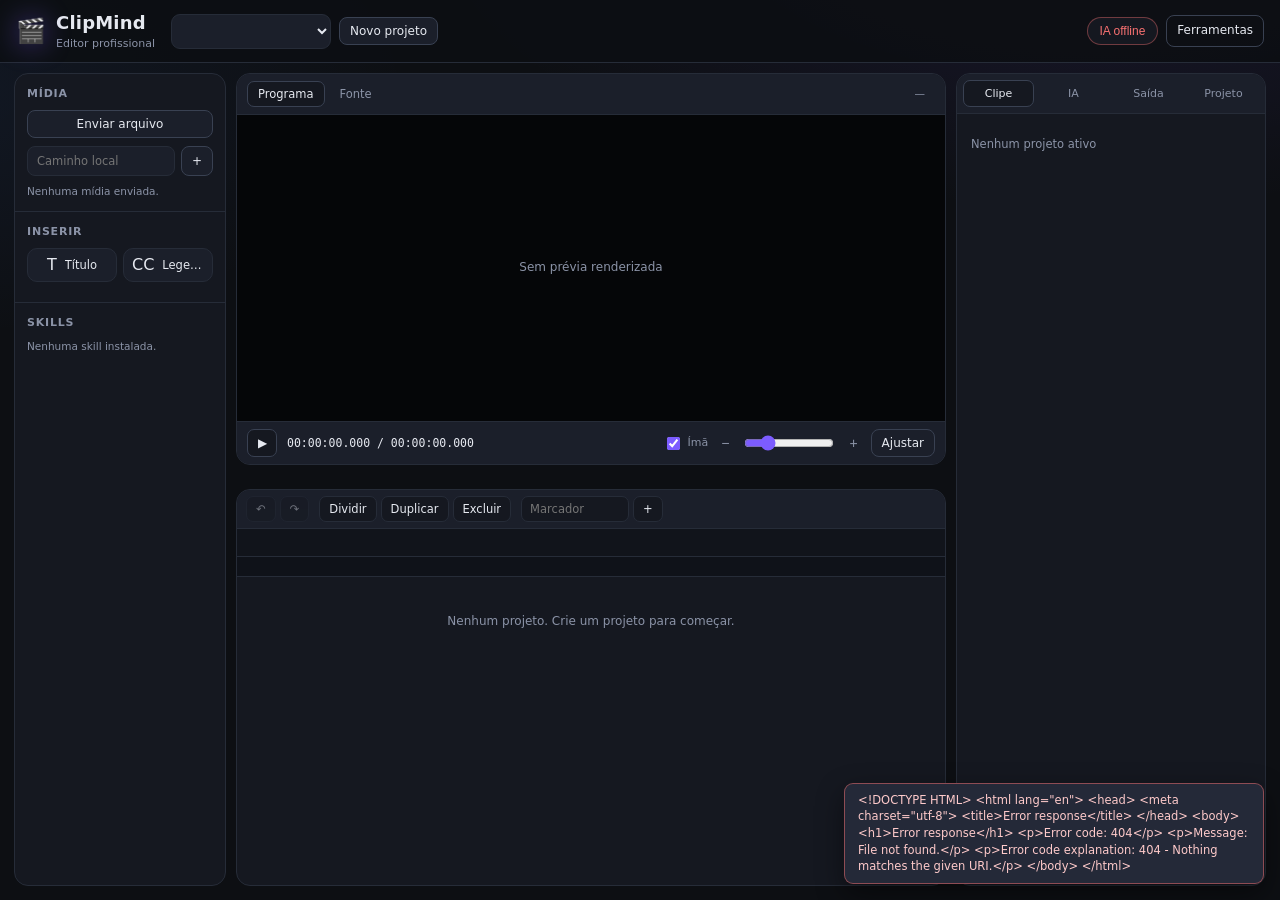
==== templates/editor.html @ d4bfd101 "Add a non-destructive multi-track editor with a timeline agent The single-file tool panel could only" ====
<!DOCTYPE html>
<html lang="pt-BR">
<head>
    <meta charset="UTF-8">
    <meta name="viewport" content="width=device-width, initial-scale=1.0">
    <title>ClipMind — Editor profissional</title>
    <link rel="icon" href="data:image/svg+xml,<svg xmlns='http://www.w3.org/2000/svg' viewBox='0 0 100 100'><text y='.9em' font-size='90'>🎬</text></svg>">
    <link rel="stylesheet" href="/static/style.css">
    <link rel="stylesheet" href="/static/editor.css">
</head>
<body class="editor-body">
    <header class="ed-topbar">
        <div class="brand">
            <span class="brand-mark">🎬</span>
            <div>
                <h1>ClipMind</h1>
                <p>Editor profissional</p>
            </div>
        </div>

        <div class="project-switcher">
            <button id="toggle-media" class="btn btn-small btn-ghost" type="button">Mídia</button>
            <select id="project-select" aria-label="Projeto ativo"></select>
            <button id="new-project-btn" class="btn btn-small" type="button">Novo projeto</button>
            <span id="project-meta" class="project-meta"></span>
        </div>

        <div class="topbar-actions">
            <button id="ai-status" class="status checking" type="button" title="Verificar LM Studio">Verificando IA...</button>
            <a href="/" class="btn btn-small btn-ghost">Ferramentas</a>
        </div>
    </header>

    <main class="ed-shell">
        <aside class="ed-left panel" id="media-panel">
            <section class="side-section">
                <div class="side-head">
                    <h2>Mídia</h2>
                    <span id="media-count" class="muted"></span>
                </div>
                <div class="upload-row">
                    <button id="upload-media-btn" class="btn btn-small" type="button">Enviar arquivo</button>
                    <input id="upload-media-input" type="file" accept="video/*,audio/*" multiple hidden>
                </div>
                <div class="inline-add">
                    <input id="local-path-input" placeholder="Caminho local" autocomplete="off">
                    <button id="local-add-btn" class="btn btn-small" type="button">+</button>
                </div>
                <div id="media-list" class="media-list"></div>
            </section>

            <section class="side-section">
                <div class="side-head"><h2>Inserir</h2></div>
                <div class="insert-grid">
                    <button id="add-title-btn" class="tool-btn" type="button"><span class="tool-icon">T</span><span class="tool-label">Título</span></button>
                    <button id="upload-subtitle-btn" class="tool-btn" type="button"><span class="tool-icon">CC</span><span class="tool-label">Legendas</span></button>
                    <input id="subtitle-input" type="file" accept=".srt,.vtt,.ass" hidden>
                </div>
                <p id="subtitle-state" class="hint"></p>
            </section>

            <section class="side-section grow">
                <div class="side-head">
                    <h2>Skills</h2>
                    <span id="skill-count" class="muted"></span>
                </div>
                <div id="skills-list" class="skills-list"></div>
            </section>
        </aside>

        <section class="ed-center">
            <div class="panel monitor">
                <div class="panel-head">
                    <div class="monitor-tabs">
                        <button class="tab active" data-monitor="program" type="button">Programa</button>
                        <button class="tab" data-monitor="source" type="button">Fonte</button>
                    </div>
                    <div class="monitor-meta">
                        <span id="project-format">—</span>
                        <span id="monitor-label"></span>
                    </div>
                </div>
                <div class="monitor-stage" id="monitor-stage">
                    <video id="program-video" controls playsinline preload="metadata" hidden></video>
                    <video id="source-video" controls playsinline preload="metadata" hidden></video>
                    <div id="monitor-empty" class="monitor-empty">
                        <span>Sem prévia renderizada</span>
                        <button id="render-preview-empty" class="btn btn-small" type="button">Gerar prévia</button>
                    </div>
                </div>
                <div class="transport">
                    <button id="play-btn" class="play-btn" type="button" title="Reproduzir (Espaço)">▶</button>
                    <span id="time-readout" class="time-readout">00:00:00.000 / 00:00:00.000</span>
                    <div class="transport-right">
                        <label class="check" title="Encaixar em bordas, marcadores e playhead">
                            <input id="snap-toggle" type="checkbox" checked> Ímã
                        </label>
                        <button id="zoom-out" class="icon-btn" type="button" title="Diminuir zoom">−</button>
                        <input id="zoom-range" type="range" min="20" max="300" step="5" value="80" aria-label="Zoom da timeline">
                        <button id="zoom-in" class="icon-btn" type="button" title="Aumentar zoom">+</button>
                        <button id="zoom-fit" class="btn btn-small btn-ghost" type="button">Ajustar</button>
                    </div>
                </div>
            </div>

            <div class="panel timeline">
                <div class="timeline-toolbar">
                    <div class="toolbar-group">
                        <button id="undo-btn" class="icon-btn" type="button" title="Desfazer (Ctrl+Z)" disabled>↶</button>
                        <button id="redo-btn" class="icon-btn" type="button" title="Refazer (Ctrl+Shift+Z)" disabled>↷</button>
                    </div>
                    <div class="toolbar-group">
                        <button id="split-btn" class="btn" type="button" title="Dividir no playhead (S)">Dividir</button>
                        <button id="duplicate-btn" class="btn" type="button" title="Duplicar clipe">Duplicar</button>
                        <button id="delete-btn" class="btn" type="button" title="Excluir clipe (Delete)">Excluir</button>
                    </div>
                    <div class="toolbar-group marker-add">
                        <input id="marker-label" placeholder="Marcador" autocomplete="off">
                        <button id="marker-btn" class="icon-btn" type="button" title="Marcador no playhead (M)">+</button>
                    </div>
                    <span id="timeline-hint" class="muted"></span>
                </div>
                <div class="timeline-scroll" id="timeline-scroll">
                    <div class="timeline-content" id="timeline-content">
                        <div class="ruler" id="ruler"></div>
                        <div class="markers-row" id="markers-row"></div>
                        <div class="tracks" id="tracks"></div>
                        <div class="playhead" id="playhead"><div class="playhead-handle"></div></div>
                    </div>
                </div>
            </div>
        </section>

        <aside class="ed-right panel">
            <div class="right-tabs">
                <button class="tab active" data-tab="inspector" type="button">Clipe</button>
                <button class="tab" data-tab="ai" type="button">IA</button>
                <button class="tab" data-tab="output" type="button">Saída<span id="job-dot" class="job-dot" hidden></span></button>
                <button class="tab" data-tab="project" type="button">Projeto</button>
            </div>
            <div class="right-body">
                <section class="tab-panel active" id="panel-inspector">
                    <div id="inspector-empty" class="empty">Nenhum clipe selecionado</div>
                    <form id="inspector-form" hidden></form>
                </section>

                <section class="tab-panel" id="panel-ai">
                    <div class="chat-head">
                        <span id="chat-state">pronta</span>
                        <button id="chat-reset" class="btn btn-small btn-ghost" type="button">Nova conversa</button>
                    </div>
                    <div id="chat-messages" class="chat-messages"></div>
                    <form id="chat-form" class="chat-input">
                        <input id="chat-input" placeholder="Ex: corte os silêncios e adicione um título" autocomplete="off">
                        <button id="chat-send" class="btn btn-primary" type="submit">Enviar</button>
                    </form>
                </section>

                <section class="tab-panel" id="panel-output">
                    <div class="section">
                        <h3>Renderizar</h3>
                        <div class="render-actions">
                            <button id="preview-btn" class="btn btn-primary" type="button">Prévia 360p</button>
                            <button id="export-btn" class="btn" type="button">Exportar</button>
                        </div>
                        <label class="ed-field">Arquivo
                            <input id="export-name" placeholder="nome do arquivo" autocomplete="off">
                        </label>
                        <div class="ed-grid-2">
                            <label class="ed-field">Formato
                                <select id="export-format">
                                    <option value="mp4">MP4 (H.264/AAC)</option>
                                    <option value="mkv">MKV</option>
                                    <option value="mov">MOV</option>
                                    <option value="webm">WebM (VP9/Opus)</option>
                                </select>
                            </label>
                            <label class="ed-field">CRF
                                <input id="export-crf" type="number" min="0" max="51" value="20">
                            </label>
                        </div>
                    </div>

                    <div class="section">
                        <h3>Renderizações</h3>
                        <div id="jobs-list" class="jobs-list"></div>
                    </div>

                    <div class="section">
                        <h3>Controle de qualidade</h3>
                        <div id="qc-panel" class="empty">Nenhum render concluído.</div>
                    </div>
                </section>

                <section class="tab-panel" id="panel-project">
                    <div class="section">
                        <h3>Configurações</h3>
                        <form id="settings-form">
                            <div class="ed-field">Nome
                                <input id="ps-name" autocomplete="off">
                            </div>
                            <div class="ed-grid-3">
                                <label class="ed-field">Largura<input id="ps-width" type="number" min="16" max="7680" step="2"></label>
                                <label class="ed-field">Altura<input id="ps-height" type="number" min="16" max="4320" step="2"></label>
                                <label class="ed-field">FPS<input id="ps-fps" type="number" min="1" max="240" step="0.001"></label>
                            </div>
                            <div class="form-actions">
                                <button class="btn btn-small btn-primary" type="submit">Aplicar</button>
                            </div>
                        </form>
                    </div>

                    <div class="section">
                        <h3>Validação</h3>
                        <div id="issues-list" class="issues-list"></div>
                    </div>

                    <div class="section">
                        <h3>Marcadores</h3>
                        <div id="markers-list"></div>
                    </div>

                    <div class="section">
                        <h3>Versões</h3>
                        <div id="versions-list"></div>
                    </div>

                    <div class="section">
                        <h3>Histórico</h3>
                        <div id="history-list"></div>
                    </div>

                    <div class="section">
                        <button id="delete-project-btn" class="btn btn-small danger" type="button">Excluir projeto</button>
                    </div>
                </section>
            </div>
        </aside>
    </main>

    <div id="toast-area"></div>

    <dialog id="project-dialog">
        <form id="project-form">
            <h2>Novo projeto</h2>
            <label class="ed-field">Nome
                <input id="np-name" value="Meu vídeo" maxlength="120" required autocomplete="off">
            </label>
            <label class="ed-field">Formato
                <select id="np-preset">
                    <option value="1920x1080@30">YouTube 1080p · 30 fps</option>
                    <option value="1920x1080@60">YouTube 1080p · 60 fps</option>
                    <option value="3840x2160@30">YouTube 4K · 30 fps</option>
                    <option value="1080x1920@30">Vertical 1080x1920 · 30 fps</option>
                    <option value="1080x1920@60">Vertical 1080x1920 · 60 fps</option>
                    <option value="custom">Personalizado</option>
                </select>
            </label>
            <div class="ed-grid-3">
                <label class="ed-field">Largura<input id="np-width" type="number" min="16" max="7680" step="2" value="1920"></label>
                <label class="ed-field">Altura<input id="np-height" type="number" min="16" max="4320" step="2" value="1080"></label>
                <label class="ed-field">FPS<input id="np-fps" type="number" min="1" max="240" step="0.001" value="30"></label>
            </div>
            <div class="dialog-actions">
                <button id="np-cancel" class="btn btn-small btn-ghost" type="button">Cancelar</button>
                <button class="btn btn-small btn-primary" type="submit">Criar</button>
            </div>
        </form>
    </dialog>

    <dialog id="title-dialog">
        <form id="title-form">
            <h2>Novo título</h2>
            <label class="ed-field">Texto
                <textarea id="title-text" maxlength="2000" required></textarea>
            </label>
            <div class="ed-grid-2">
                <label class="ed-field">Início (s)<input id="title-start" type="number" min="0" step="0.01" value="0"></label>
                <label class="ed-field">Duração (s)<input id="title-duration" type="number" min="0.2" step="0.01" value="3"></label>
            </div>
            <div class="ed-grid-2">
                <label class="ed-field">Tamanho<input id="title-size" type="number" min="8" max="300" value="56"></label>
                <label class="ed-field">Posição
                    <select id="title-position">
                        <option value="inferior">Inferior</option>
                        <option value="topo">Topo</option>
                        <option value="centro">Centro</option>
                        <option value="inferior-esquerda">Inferior esquerda</option>
                        <option value="inferior-direita">Inferior direita</option>
                    </select>
                </label>
            </div>
            <div class="ed-grid-2">
                <label class="ed-field">Cor<input id="title-color" type="color" value="#ffffff"></label>
                <label class="check" style="align-self:flex-end;padding-bottom:7px"><input id="title-background" type="checkbox" checked> Caixa de fundo</label>
            </div>
            <div class="dialog-actions">
                <button id="title-cancel" class="btn btn-small btn-ghost" type="button">Cancelar</button>
                <button class="btn btn-small btn-primary" type="submit">Adicionar</button>
            </div>
        </form>
    </dialog>

    <dialog id="confirm-dialog">
        <form method="dialog">
            <h2 id="confirm-title">Confirmar</h2>
            <p id="confirm-message" class="muted"></p>
            <div class="dialog-actions">
                <button id="confirm-cancel" class="btn btn-small btn-ghost" value="cancel">Cancelar</button>
                <button id="confirm-ok" class="btn btn-small danger" value="ok">Confirmar</button>
            </div>
        </form>
    </dialog>

    <dialog id="skill-dialog">
        <form method="dialog">
            <h2 id="skill-title">Skill</h2>
            <p id="skill-meta" class="muted"></p>
            <pre id="skill-content"></pre>
            <div class="dialog-actions">
                <button class="btn btn-small" value="close">Fechar</button>
            </div>
        </form>
    </dialog>

    <script src="/static/editor.js" defer></script>
</body>
</html>
---- static/style.css ----
:root {
    --bg: #0d0f13;
    --panel: #151820;
    --panel-2: #1b1f2a;
    --border: #262c38;
    --border-strong: #394152;
    --text: #e6e9f0;
    --muted: #8b93a7;
    --accent: #7c5cff;
    --accent-2: #4f8cff;
    --ok: #34d399;
    --warn: #fbbf24;
    --fail: #f87171;
    --radius: 14px;
}

* {
    box-sizing: border-box;
}

[hidden] {
    display: none !important;
}

html, body {
    margin: 0;
    padding: 0;
}

body {
    background:
        radial-gradient(1100px 500px at 85% -10%, rgba(124, 92, 255, 0.12), transparent 60%),
        radial-gradient(900px 420px at -10% 10%, rgba(79, 140, 255, 0.08), transparent 60%),
        var(--bg);
    color: var(--text);
    font-family: "Segoe UI", system-ui, -apple-system, sans-serif;
    font-size: 14px;
    line-height: 1.45;
    min-height: 100vh;
}

/* ---------------------------------------------------------------- topbar */

.topbar {
    display: flex;
    align-items: center;
    justify-content: space-between;
    gap: 16px;
    max-width: 1500px;
    margin: 0 auto;
    padding: 20px 24px 8px;
}

.brand {
    display: flex;
    align-items: center;
    gap: 12px;
}

.brand-mark {
    font-size: 30px;
    filter: drop-shadow(0 0 14px rgba(124, 92, 255, 0.45));
}

.brand h1 {
    margin: 0;
    font-size: 22px;
    letter-spacing: 0.2px;
}

.brand p {
    margin: 0;
    color: var(--muted);
    font-size: 12px;
}

.topbar-actions {
    display: flex;
    align-items: center;
    gap: 10px;
    flex-wrap: wrap;
    justify-content: flex-end;
}

.status {
    border: 1px solid var(--border);
    background: var(--panel);
    color: var(--muted);
    border-radius: 999px;
    padding: 7px 14px;
    font-size: 12px;
    max-width: 340px;
    overflow: hidden;
    text-overflow: ellipsis;
    white-space: nowrap;
    cursor: pointer;
    transition: border-color 0.15s, color 0.15s;
}

.status:hover {
    border-color: var(--border-strong);
    color: var(--text);
}

.status.ok {
    color: var(--ok);
    border-color: rgba(52, 211, 153, 0.4);
}

.status.warn {
    color: var(--warn);
    border-color: rgba(251, 191, 36, 0.4);
}

.status.fail {
    color: var(--fail);
    border-color: rgba(248, 113, 113, 0.4);
}

.status.checking {
    color: var(--muted);
}

/* ---------------------------------------------------------------- layout */

.layout {
    display: grid;
    grid-template-columns: minmax(0, 1.45fr) minmax(0, 1fr);
    gap: 18px;
    max-width: 1500px;
    margin: 0 auto;
    padding: 12px 24px 0;
}

.column {
    display: flex;
    flex-direction: column;
    gap: 18px;
    min-width: 0;
}

.card {
    background: linear-gradient(180deg, rgba(255, 255, 255, 0.015), transparent 40%), var(--panel);
    border: 1px solid var(--border);
    border-radius: var(--radius);
    padding: 16px;
    min-width: 0;
}

.card-header {
    display: flex;
    align-items: center;
    justify-content: space-between;
    gap: 12px;
    margin-bottom: 12px;
}

.card-header h2 {
    margin: 0;
    font-size: 15px;
    font-weight: 600;
    letter-spacing: 0.2px;
}

.muted {
    color: var(--muted);
    font-size: 12px;
}

.header-buttons {
    display: flex;
    align-items: center;
    gap: 8px;
}

.info-grid {
    display: grid;
    grid-template-columns: auto minmax(0, 1fr);
    gap: 7px 16px;
    margin: 0;
    font-size: 12.5px;
}

.info-grid dt {
    color: var(--muted);
}

.info-grid dd {
    margin: 0;
    text-align: right;
    overflow: hidden;
    text-overflow: ellipsis;
    white-space: nowrap;
}

/* ---------------------------------------------------------------- buttons */

.btn {
    border: 1px solid var(--border-strong);
    background: var(--panel-2);
    color: var(--text);
    border-radius: 10px;
    padding: 9px 16px;
    font-size: 13px;
    font-family: inherit;
    cursor: pointer;
    transition: background 0.15s, border-color 0.15s, transform 0.05s;
    text-decoration: none;
    display: inline-flex;
    align-items: center;
    justify-content: center;
    gap: 6px;
    white-space: nowrap;
}

.btn:hover:not(:disabled) {
    border-color: var(--accent);
}

.btn:active:not(:disabled) {
    transform: translateY(1px);
}

.btn:disabled {
    opacity: 0.5;
    cursor: not-allowed;
}

.btn-primary {
    background: linear-gradient(135deg, var(--accent), var(--accent-2));
    border-color: transparent;
    color: #fff;
    font-weight: 600;
}

.btn-primary:hover:not(:disabled) {
    filter: brightness(1.08);
}

.btn-ghost {
    background: transparent;
}

.btn-small {
    padding: 6px 10px;
    font-size: 12px;
    border-radius: 8px;
}

.icon-btn {
    background: transparent;
    border: none;
    color: var(--muted);
    font-size: 14px;
    cursor: pointer;
    padding: 4px 6px;
    border-radius: 6px;
}

.icon-btn:hover {
    color: var(--text);
    background: var(--panel-2);
}

/* ---------------------------------------------------------------- vídeo */

.upload-area {
    display: flex;
    flex-direction: column;
    align-items: center;
    justify-content: center;
    gap: 10px;
    text-align: center;
    border: 1.5px dashed var(--border-strong);
    border-radius: 12px;
    padding: 46px 20px;
    transition: border-color 0.15s, background 0.15s;
}

.upload-area:hover,
.upload-area.dragging {
    border-color: var(--accent);
    background: rgba(124, 92, 255, 0.06);
}

.upload-area p {
    margin: 0;
    color: var(--muted);
}

.upload-icon {
    font-size: 42px;
    filter: drop-shadow(0 6px 18px rgba(0, 0, 0, 0.5));
}

.video-preview video {
    width: 100%;
    max-height: 430px;
    border-radius: 10px;
    background: #000;
    display: block;
}

.video-meta {
    display: flex;
    align-items: center;
    justify-content: space-between;
    gap: 10px;
    margin-top: 10px;
}

.video-name {
    color: var(--muted);
    font-size: 12px;
    overflow: hidden;
    text-overflow: ellipsis;
    white-space: nowrap;
}

.timeline {
    margin-top: 14px;
}

.timeline-fields {
    display: flex;
    align-items: flex-end;
    gap: 8px;
    flex-wrap: wrap;
    margin-bottom: 12px;
}

.mini-field {
    display: flex;
    flex-direction: column;
    gap: 4px;
    font-size: 11px;
    color: var(--muted);
}

.mini-field input {
    width: 96px;
    background: var(--panel-2);
    border: 1px solid var(--border);
    border-radius: 8px;
    color: var(--text);
    padding: 7px 9px;
    font-family: inherit;
    font-size: 12px;
}

.timeline-bar {
    position: relative;
    height: 8px;
    background: var(--panel-2);
    border: 1px solid var(--border);
    border-radius: 999px;
    cursor: pointer;
    overflow: hidden;
}

.timeline-progress {
    height: 100%;
    width: 0%;
    background: linear-gradient(90deg, var(--accent), var(--accent-2));
    border-radius: 999px;
    transition: width 0.1s linear;
}

.timeline-times {
    display: flex;
    justify-content: space-between;
    color: var(--muted);
    font-size: 11px;
    margin-top: 6px;
    font-variant-numeric: tabular-nums;
}

/* ---------------------------------------------------------------- chat */

.chat-card {
    display: flex;
    flex-direction: column;
    min-height: 300px;
}

.chat-messages {
    flex: 1;
    overflow-y: auto;
    display: flex;
    flex-direction: column;
    gap: 8px;
    max-height: 340px;
    min-height: 160px;
    padding-right: 4px;
    scrollbar-width: thin;
    scrollbar-color: var(--border-strong) transparent;
}

.chat-message {
    padding: 8px 11px;
    border-radius: 10px;
    font-size: 13px;
    white-space: pre-wrap;
    word-break: break-word;
    max-width: 95%;
}

.chat-message.user {
    align-self: flex-end;
    background: linear-gradient(135deg, rgba(124, 92, 255, 0.9), rgba(79, 140, 255, 0.9));
    color: #fff;
}

.chat-message.assistant {
    align-self: flex-start;
    background: var(--panel-2);
    border: 1px solid var(--border);
}

.chat-message.error {
    color: var(--fail);
    border-color: rgba(248, 113, 113, 0.4);
}

.chat-message.tool {
    align-self: flex-start;
    background: transparent;
    border-left: 2px solid var(--accent);
    border-radius: 0 8px 8px 0;
    color: var(--muted);
    font-family: Consolas, "Cascadia Mono", monospace;
    font-size: 11.5px;
    padding: 5px 10px;
}

.chat-input {
    display: flex;
    gap: 8px;
    margin-top: 12px;
}

.chat-input input {
    flex: 1;
    min-width: 0;
    background: var(--panel-2);
    border: 1px solid var(--border);
    border-radius: 10px;
    color: var(--text);
    padding: 10px 12px;
    font-family: inherit;
    font-size: 13px;
}

.chat-input input:focus,
.mini-field input:focus,
.field input:focus,
.field select:focus {
    outline: none;
    border-color: var(--accent);
    box-shadow: 0 0 0 3px rgba(124, 92, 255, 0.15);
}

/* ---------------------------------------------------------------- ferramentas */

.tool-list {
    display: flex;
    flex-direction: column;
    gap: 14px;
    padding-right: 4px;
}

.tool-group h3 {
    margin: 0 0 8px;
    font-size: 11px;
    font-weight: 600;
    letter-spacing: 0.8px;
    text-transform: uppercase;
    color: var(--muted);
}

.tool-grid {
    display: grid;
    grid-template-columns: repeat(2, minmax(0, 1fr));
    gap: 8px;
}

.tool-btn {
    display: flex;
    align-items: center;
    gap: 8px;
    background: var(--panel-2);
    border: 1px solid var(--border);
    border-radius: 10px;
    color: var(--text);
    padding: 10px 11px;
    font-size: 12.5px;
    font-family: inherit;
    text-align: left;
    cursor: pointer;
    transition: border-color 0.15s, background 0.15s;
    min-width: 0;
}

.tool-btn:hover:not(:disabled) {
    border-color: var(--border-strong);
    background: #202533;
}

.tool-btn.active {
    border-color: var(--accent);
    background: rgba(124, 92, 255, 0.12);
}

.tool-btn:disabled {
    opacity: 0.4;
    cursor: not-allowed;
}

.tool-icon {
    font-size: 16px;
    line-height: 1;
}

.tool-label {
    overflow: hidden;
    text-overflow: ellipsis;
    white-space: nowrap;
}

/* formulário dinâmico */

.tool-form {
    display: flex;
    flex-direction: column;
    gap: 12px;
}

.field {
    display: flex;
    flex-direction: column;
    gap: 6px;
}

.field > label {
    font-size: 11px;
    color: var(--muted);
    letter-spacing: 0.3px;
}

.field-row {
    display: flex;
    gap: 6px;
    align-items: center;
}

.field-row > input,
.field-row > select {
    flex: 1;
    min-width: 0;
}

.field input,
.field select {
    background: var(--panel-2);
    border: 1px solid var(--border);
    border-radius: 9px;
    color: var(--text);
    padding: 9px 11px;
    font-family: inherit;
    font-size: 13px;
}

.field select {
    cursor: pointer;
}

.form-actions {
    display: flex;
    justify-content: flex-end;
    margin-top: 2px;
}

.tool-result {
    margin-top: 14px;
    border: 1px solid var(--border);
    border-radius: 10px;
    padding: 12px;
    background: var(--panel-2);
    display: flex;
    flex-direction: column;
    gap: 10px;
}

.tool-result.ok {
    border-color: rgba(52, 211, 153, 0.35);
}

.tool-result.error {
    border-color: rgba(248, 113, 113, 0.4);
}

.tool-result.error .result-text {
    color: var(--fail);
}

.result-text {
    font-size: 12.5px;
    white-space: pre-wrap;
    word-break: break-word;
    max-height: 220px;
    overflow-y: auto;
}

/* ---------------------------------------------------------------- resultados */

.results-card {
    max-width: 1500px;
    margin: 18px auto 40px;
    padding: 16px 24px 20px;
}

#results-grid {
    padding: 0;
}

.results-grid {
    display: grid;
    grid-template-columns: repeat(auto-fill, minmax(270px, 1fr));
    gap: 14px;
}

.result-item {
    background: var(--panel-2);
    border: 1px solid var(--border);
    border-radius: 12px;
    overflow: hidden;
    display: flex;
    flex-direction: column;
    transition: border-color 0.2s, transform 0.2s;
}

.result-item:hover {
    border-color: var(--border-strong);
}

.result-item.fresh {
    border-color: var(--accent);
    box-shadow: 0 0 0 3px rgba(124, 92, 255, 0.15);
}

.result-media {
    height: 160px;
    background: #08090c;
    display: flex;
    align-items: center;
    justify-content: center;
    overflow: hidden;
}

.result-media video {
    width: 100%;
    height: 100%;
    object-fit: contain;
    background: #000;
}

.result-media img {
    width: 100%;
    height: 100%;
    object-fit: cover;
}

.result-media audio {
    width: 92%;
}

.media-icon {
    font-size: 40px;
}

.result-info {
    padding: 10px 12px 4px;
    display: flex;
    flex-direction: column;
    gap: 2px;
    min-width: 0;
}

.result-name {
    font-size: 12.5px;
    overflow: hidden;
    text-overflow: ellipsis;
    white-space: nowrap;
}

.result-size {
    font-size: 11px;
    color: var(--muted);
}

.result-actions {
    display: flex;
    gap: 6px;
    padding: 8px 12px 12px;
    flex-wrap: wrap;
}

.empty-state {
    color: var(--muted);
    font-size: 13px;
    padding: 24px 4px;
    text-align: center;
}

/* ---------------------------------------------------------------- feedback */

.progress {
    position: fixed;
    left: 22px;
    bottom: 22px;
    z-index: 50;
    display: flex;
    align-items: center;
    gap: 10px;
    background: rgba(21, 24, 32, 0.95);
    border: 1px solid var(--border-strong);
    border-radius: 999px;
    padding: 10px 18px;
    font-size: 12.5px;
    box-shadow: 0 12px 32px rgba(0, 0, 0, 0.45);
    max-width: min(520px, calc(100vw - 44px));
}

.spinner {
    width: 14px;
    height: 14px;
    border-radius: 50%;
    border: 2px solid rgba(255, 255, 255, 0.15);
    border-top-color: var(--accent);
    animation: spin 0.8s linear infinite;
    flex: none;
}

@keyframes spin {
    to { transform: rotate(360deg); }
}

.toast {
    position: fixed;
    left: 50%;
    bottom: 22px;
    transform: translateX(-50%);
    z-index: 60;
    background: #242938;
    border: 1px solid var(--border-strong);
    color: var(--text);
    border-radius: 10px;
    padding: 10px 16px;
    font-size: 12.5px;
    box-shadow: 0 12px 32px rgba(0, 0, 0, 0.5);
}

/* ---------------------------------------------------------------- responsivo */

@media (max-width: 1100px) {
    .layout {
        grid-template-columns: minmax(0, 1fr);
    }
}

@media (max-width: 720px) {
    .topbar {
        flex-direction: column;
        align-items: flex-start;
        padding: 16px 16px 4px;
    }

    .layout {
        padding: 8px 16px 0;
    }

    .results-card {
        margin: 16px 16px 32px;
        padding: 16px;
    }

    .results-grid {
        grid-template-columns: minmax(0, 1fr);
    }

    .tool-grid {
        grid-template-columns: repeat(2, minmax(0, 1fr));
    }

    .video-preview video {
        max-height: 300px;
    }
}
---- static/editor.css ----
/* Editor profissional do ClipMind — layout de três colunas, timeline multipista. */

:root {
    --header-w: 132px;
    --ruler-h: 28px;
    --marker-h: 20px;
}

body.editor-body {
    height: 100vh;
    overflow: hidden;
    display: flex;
    flex-direction: column;
    font-size: 13px;
}

.ed-topbar {
    display: flex;
    align-items: center;
    gap: 16px;
    padding: 10px 16px;
    border-bottom: 1px solid var(--border);
    background: rgba(13, 15, 19, 0.92);
    flex: none;
    z-index: 40;
}

.ed-topbar .brand {
    gap: 10px;
    flex: none;
}

.ed-topbar .brand h1 {
    font-size: 18px;
}

.ed-topbar .brand p {
    font-size: 11px;
}

.ed-topbar .brand-mark {
    font-size: 24px;
}

.project-switcher {
    display: flex;
    align-items: center;
    gap: 8px;
    min-width: 0;
    flex: 1;
}

.project-switcher select {
    background: var(--panel-2);
    color: var(--text);
    border: 1px solid var(--border);
    border-radius: 9px;
    padding: 8px 10px;
    font-family: inherit;
    font-size: 12.5px;
    min-width: 160px;
    max-width: 320px;
}

.project-meta {
    font-size: 11px;
    color: var(--muted);
    white-space: nowrap;
    overflow: hidden;
    text-overflow: ellipsis;
}

.ed-topbar .topbar-actions {
    flex: none;
    gap: 8px;
    flex-wrap: nowrap;
}

.ed-topbar .status {
    max-width: 260px;
    padding: 6px 12px;
}

/* ------------------------------------------------------------------ shell */

.ed-shell {
    flex: 1;
    min-height: 0;
    display: grid;
    grid-template-columns: minmax(196px, 236px) minmax(0, 1fr) minmax(300px, 340px);
    gap: 10px;
    padding: 10px 14px 14px;
}

.panel {
    background: var(--panel);
    border: 1px solid var(--border);
    border-radius: var(--radius);
    min-width: 0;
}

.ed-left,
.ed-right {
    display: flex;
    flex-direction: column;
    min-height: 0;
    overflow: hidden;
}

.ed-center {
    display: flex;
    flex-direction: column;
    gap: 10px;
    min-width: 0;
    min-height: 0;
}

.side-section {
    display: flex;
    flex-direction: column;
    gap: 8px;
    padding: 12px;
    border-bottom: 1px solid var(--border);
    min-height: 0;
}

.side-section:last-child {
    border-bottom: none;
}

.side-section.grow {
    flex: 1;
    overflow: hidden;
}

.side-head {
    display: flex;
    align-items: center;
    justify-content: space-between;
    gap: 8px;
}

.side-head h2 {
    margin: 0;
    font-size: 11px;
    text-transform: uppercase;
    letter-spacing: 0.8px;
    color: var(--muted);
    font-weight: 600;
}

.upload-row {
    display: flex;
    gap: 6px;
}

.upload-row .btn {
    flex: 1;
}

.inline-add {
    display: flex;
    gap: 6px;
}

.inline-add input {
    flex: 1;
    min-width: 0;
    background: var(--panel-2);
    border: 1px solid var(--border);
    border-radius: 8px;
    color: var(--text);
    padding: 7px 9px;
    font-family: inherit;
    font-size: 11.5px;
}

.inline-add input:focus,
.ed-field input:focus,
.ed-field select:focus,
.ed-field textarea:focus,
.project-switcher select:focus {
    outline: none;
    border-color: var(--accent);
    box-shadow: 0 0 0 3px rgba(124, 92, 255, 0.15);
}

.media-list {
    display: flex;
    flex-direction: column;
    gap: 6px;
    overflow-y: auto;
    max-height: 34vh;
    padding-right: 2px;
}

.media-item {
    border: 1px solid var(--border);
    background: var(--panel-2);
    border-radius: 9px;
    padding: 7px 8px;
    display: flex;
    flex-direction: column;
    gap: 5px;
}

.media-item.selected {
    border-color: var(--accent);
}

.media-name {
    font-size: 11.5px;
    white-space: nowrap;
    overflow: hidden;
    text-overflow: ellipsis;
    background: none;
    border: none;
    color: var(--text);
    text-align: left;
    padding: 0;
    cursor: pointer;
    font-family: inherit;
}

.media-name:hover {
    color: var(--accent-2);
}

.media-sub {
    font-size: 10px;
    color: var(--muted);
    white-space: nowrap;
    overflow: hidden;
    text-overflow: ellipsis;
}

.media-actions {
    display: flex;
    gap: 4px;
}

.media-actions button {
    border: 1px solid var(--border);
    background: transparent;
    color: var(--muted);
    border-radius: 6px;
    font-size: 10px;
    padding: 3px 6px;
    cursor: pointer;
    font-family: inherit;
}

.media-actions button:hover {
    color: var(--text);
    border-color: var(--accent);
}

.media-badge {
    font-size: 9px;
    padding: 1px 5px;
    border-radius: 999px;
    border: 1px solid var(--border);
    color: var(--muted);
    margin-left: 4px;
}

.insert-grid {
    display: grid;
    grid-template-columns: 1fr 1fr;
    gap: 6px;
}

.insert-grid .tool-btn {
    padding: 8px;
    font-size: 11.5px;
    justify-content: center;
}

.skills-list {
    display: flex;
    flex-direction: column;
    gap: 5px;
    overflow-y: auto;
    padding-right: 2px;
}

.skill-item {
    border: 1px solid var(--border);
    border-radius: 8px;
    padding: 6px 8px;
    background: var(--panel-2);
    display: flex;
    flex-direction: column;
    gap: 2px;
}

.skill-item button {
    background: none;
    border: none;
    color: var(--text);
    text-align: left;
    font-family: inherit;
    font-size: 11.5px;
    padding: 0;
    cursor: pointer;
}

.skill-item button:hover {
    color: var(--accent-2);
}

.skill-desc {
    font-size: 10px;
    color: var(--muted);
    display: -webkit-box;
    -webkit-line-clamp: 2;
    -webkit-box-orient: vertical;
    overflow: hidden;
}

.hint {
    margin: 0;
    font-size: 10.5px;
    color: var(--muted);
}

/* ---------------------------------------------------------------- monitor */

.monitor {
    display: flex;
    flex-direction: column;
    overflow: hidden;
    flex: none;
}

.panel-head {
    display: flex;
    align-items: center;
    justify-content: space-between;
    gap: 10px;
    padding: 7px 10px;
    border-bottom: 1px solid var(--border);
    background: var(--panel-2);
}

.monitor-tabs,
.right-tabs {
    display: flex;
    gap: 4px;
}

.tab {
    border: 1px solid transparent;
    background: transparent;
    color: var(--muted);
    border-radius: 7px;
    padding: 5px 10px;
    font-size: 11.5px;
    font-family: inherit;
    cursor: pointer;
}

.tab:hover {
    color: var(--text);
}

.tab.active {
    color: var(--text);
    background: var(--panel);
    border-color: var(--border-strong);
}

.monitor-meta {
    display: flex;
    align-items: center;
    gap: 10px;
    font-size: 10.5px;
    color: var(--muted);
    min-width: 0;
}

#monitor-label {
    max-width: 240px;
    overflow: hidden;
    text-overflow: ellipsis;
    white-space: nowrap;
}

.monitor-stage {
    position: relative;
    background: #050608;
    display: flex;
    align-items: center;
    justify-content: center;
    height: clamp(190px, 34vh, 420px);
    flex: none;
    overflow: hidden;
}

.monitor-stage video {
    width: 100%;
    height: 100%;
    object-fit: contain;
    background: #000;
    display: block;
}

.monitor-empty {
    display: flex;
    flex-direction: column;
    align-items: center;
    gap: 10px;
    color: var(--muted);
    font-size: 12px;
}

.transport {
    display: flex;
    align-items: center;
    gap: 10px;
    padding: 7px 10px;
    border-top: 1px solid var(--border);
    background: var(--panel-2);
    flex-wrap: wrap;
}

.play-btn {
    width: 30px;
    height: 28px;
    border: 1px solid var(--border-strong);
    border-radius: 7px;
    background: var(--panel);
    color: var(--text);
    cursor: pointer;
    font-size: 12px;
}

.time-readout {
    font-variant-numeric: tabular-nums;
    font-family: Consolas, "Cascadia Mono", monospace;
    font-size: 11.5px;
    color: var(--text);
}

.transport-right {
    margin-left: auto;
    display: flex;
    align-items: center;
    gap: 7px;
}

.transport-right input[type="range"] {
    width: 90px;
    accent-color: var(--accent);
}

.check {
    display: inline-flex;
    align-items: center;
    gap: 5px;
    font-size: 11px;
    color: var(--muted);
    white-space: nowrap;
}

.check input {
    accent-color: var(--accent);
}

/* --------------------------------------------------------------- timeline */

.timeline {
    flex: 1;
    min-height: 220px;
    display: flex;
    flex-direction: column;
    overflow: hidden;
}

.timeline-toolbar {
    display: flex;
    align-items: center;
    gap: 10px;
    padding: 6px 9px;
    border-bottom: 1px solid var(--border);
    background: var(--panel-2);
    flex-wrap: wrap;
    flex: none;
}

.toolbar-group {
    display: flex;
    align-items: center;
    gap: 4px;
}

.timeline-toolbar .btn,
.timeline-toolbar .icon-btn {
    padding: 5px 9px;
    font-size: 11.5px;
    border: 1px solid var(--border);
    border-radius: 7px;
    background: var(--panel);
    color: var(--text);
    cursor: pointer;
    font-family: inherit;
}

.timeline-toolbar .btn:hover:not(:disabled),
.timeline-toolbar .icon-btn:hover:not(:disabled) {
    border-color: var(--accent);
}

.timeline-toolbar .btn:disabled,
.timeline-toolbar .icon-btn:disabled {
    opacity: 0.4;
    cursor: not-allowed;
}

.marker-add input {
    width: 108px;
    background: var(--panel);
    border: 1px solid var(--border);
    border-radius: 7px;
    color: var(--text);
    padding: 5px 8px;
    font-family: inherit;
    font-size: 11.5px;
}

#timeline-hint {
    font-size: 10.5px;
    margin-left: auto;
    max-width: 40%;
    overflow: hidden;
    text-overflow: ellipsis;
    white-space: nowrap;
}

.timeline-scroll {
    flex: 1;
    overflow: auto;
    position: relative;
    scrollbar-width: thin;
    scrollbar-color: var(--border-strong) transparent;
}

.timeline-content {
    position: relative;
    min-width: 100%;
    padding-bottom: 12px;
}

.ruler {
    position: relative;
    height: var(--ruler-h);
    border-bottom: 1px solid var(--border);
    background: #11141b;
    cursor: pointer;
}

.ruler-spacer {
    position: sticky;
    left: 0;
    z-index: 7;
    width: var(--header-w);
    height: 100%;
    background: var(--panel-2);
    border-right: 1px solid var(--border);
    display: flex;
    align-items: center;
    justify-content: center;
    font-size: 9.5px;
    color: var(--muted);
    letter-spacing: 0.5px;
}

.ruler-tick {
    position: absolute;
    bottom: 0;
    width: 1px;
    height: 8px;
    background: var(--border-strong);
    pointer-events: none;
}

.ruler-tick.major {
    height: 13px;
    background: #4a5468;
}

.ruler-label {
    position: absolute;
    top: 3px;
    transform: translateX(3px);
    font-size: 9.5px;
    color: var(--muted);
    pointer-events: none;
    font-variant-numeric: tabular-nums;
}

.markers-row {
    position: relative;
    height: var(--marker-h);
    border-bottom: 1px solid var(--border);
    background: #0f1219;
}

.marker-pin {
    position: absolute;
    top: 2px;
    width: 9px;
    height: 14px;
    transform: translateX(-4px);
    background: var(--warn);
    clip-path: polygon(0 0, 100% 0, 100% 70%, 50% 100%, 0 70%);
    cursor: pointer;
    border: none;
    padding: 0;
}

.marker-pin:hover {
    filter: brightness(1.2);
}

.marker-label {
    position: absolute;
    top: 2px;
    font-size: 9px;
    color: var(--warn);
    pointer-events: none;
    white-space: nowrap;
    transform: translateX(6px);
    max-width: 140px;
    overflow: hidden;
    text-overflow: ellipsis;
}

.tracks {
    position: relative;
}

.track-row {
    display: flex;
    border-bottom: 1px solid var(--border);
    position: relative;
}

.track-row.video {
    height: 62px;
}

.track-row.audio {
    height: 48px;
}

.track-row.text,
.track-row.subtitle {
    height: 38px;
}

.track-row.hidden-track .track-lane {
    opacity: 0.35;
}

.track-header {
    position: sticky;
    left: 0;
    z-index: 8;
    width: var(--header-w);
    flex: 0 0 var(--header-w);
    background: var(--panel);
    border-right: 1px solid var(--border);
    padding: 4px 7px;
    display: flex;
    flex-direction: column;
    gap: 2px;
    justify-content: center;
}

.track-title {
    display: flex;
    align-items: center;
    gap: 5px;
    font-size: 10.5px;
    color: var(--text);
    white-space: nowrap;
    overflow: hidden;
}

.track-type-dot {
    width: 6px;
    height: 6px;
    border-radius: 50%;
    flex: none;
}

.track-row.video .track-type-dot { background: var(--accent-2); }
.track-row.audio .track-type-dot { background: var(--ok); }
.track-row.text .track-type-dot { background: var(--warn); }
.track-row.subtitle .track-type-dot { background: #22d3ee; }

.track-name {
    overflow: hidden;
    text-overflow: ellipsis;
}

.track-tools {
    display: flex;
    gap: 3px;
}

.track-tools button {
    border: 1px solid var(--border);
    background: transparent;
    color: var(--muted);
    border-radius: 4px;
    font-size: 9px;
    padding: 0 4px;
    line-height: 14px;
    cursor: pointer;
    font-family: inherit;
}

.track-tools button.on {
    color: var(--accent-2);
    border-color: var(--accent);
}

.track-lane {
    position: relative;
    flex: 1;
    min-width: 0;
    background-image: linear-gradient(90deg, rgba(255, 255, 255, 0.03) 1px, transparent 1px);
    background-size: 40px 100%;
    cursor: crosshair;
}

.track-row.locked .track-lane {
    cursor: not-allowed;
}

.clip {
    position: absolute;
    top: 4px;
    height: calc(100% - 8px);
    border-radius: 6px;
    border: 1px solid rgba(255, 255, 255, 0.14);
    background: linear-gradient(135deg, rgba(79, 140, 255, 0.5), rgba(124, 92, 255, 0.42));
    color: #fff;
    overflow: hidden;
    cursor: grab;
    min-width: 3px;
    user-select: none;
    z-index: 2;
    display: flex;
    flex-direction: column;
    justify-content: center;
    padding: 2px 8px;
}

.clip.audio {
    background: linear-gradient(135deg, rgba(52, 211, 153, 0.42), rgba(16, 185, 129, 0.28));
}

.clip.text {
    background: linear-gradient(135deg, rgba(251, 191, 36, 0.42), rgba(245, 158, 11, 0.28));
}

.clip.subtitle {
    background: linear-gradient(135deg, rgba(34, 211, 238, 0.36), rgba(14, 165, 233, 0.26));
}

.clip.selected {
    border-color: #fff;
    box-shadow: 0 0 0 2px rgba(124, 92, 255, 0.7);
    z-index: 3;
}

.clip.missing {
    border-color: var(--fail);
    background: rgba(248, 113, 113, 0.25);
}

.clip-label {
    font-size: 10.5px;
    white-space: nowrap;
    overflow: hidden;
    text-overflow: ellipsis;
    pointer-events: none;
}

.clip-sub {
    font-size: 9px;
    opacity: 0.75;
    white-space: nowrap;
    overflow: hidden;
    text-overflow: ellipsis;
    pointer-events: none;
    font-variant-numeric: tabular-nums;
}

.clip-handle {
    position: absolute;
    top: 0;
    bottom: 0;
    width: 7px;
    cursor: ew-resize;
    z-index: 4;
}

.clip-handle:hover {
    background: rgba(255, 255, 255, 0.3);
}

.clip-handle.left { left: 0; }
.clip-handle.right { right: 0; }

.playhead {
    position: absolute;
    top: 0;
    bottom: 0;
    width: 1px;
    background: #ff5470;
    z-index: 5;
    pointer-events: none;
    transform: translateX(0.5px);
}

.playhead-handle {
    position: absolute;
    top: 0;
    left: -5px;
    width: 11px;
    height: 9px;
    background: #ff5470;
    clip-path: polygon(0 0, 100% 0, 50% 100%);
}

body.dragging,
body.dragging * {
    cursor: grabbing !important;
    user-select: none;
}

body.trimming,
body.trimming * {
    cursor: ew-resize !important;
    user-select: none;
}

/* --------------------------------------------------------------- direita */

.right-tabs {
    padding: 6px;
    border-bottom: 1px solid var(--border);
    background: var(--panel-2);
    flex: none;
}

.right-tabs .tab {
    flex: 1;
    padding: 6px 4px;
    font-size: 11px;
}

.job-dot {
    display: inline-block;
    width: 6px;
    height: 6px;
    border-radius: 50%;
    background: var(--warn);
    margin-left: 3px;
    vertical-align: middle;
}

.job-dot[hidden] {
    display: none;
}

.right-body {
    flex: 1;
    min-height: 0;
    position: relative;
}

.tab-panel {
    display: none;
    position: absolute;
    inset: 0;
    overflow-y: auto;
    padding: 12px;
    flex-direction: column;
    gap: 12px;
    scrollbar-width: thin;
    scrollbar-color: var(--border-strong) transparent;
}

.tab-panel.active {
    display: flex;
}

#panel-ai {
    padding: 0;
    gap: 0;
}

.section {
    display: flex;
    flex-direction: column;
    gap: 8px;
    border-bottom: 1px solid var(--border);
    padding-bottom: 12px;
}

.section:last-child {
    border-bottom: none;
    padding-bottom: 0;
}

.section h3 {
    margin: 0;
    font-size: 10.5px;
    text-transform: uppercase;
    letter-spacing: 0.7px;
    color: var(--muted);
    font-weight: 600;
}

.empty {
    color: var(--muted);
    font-size: 11.5px;
    padding: 10px 2px;
}

/* -------------------------------------------------------------- inspetor */

#inspector-form {
    display: flex;
    flex-direction: column;
    gap: 10px;
}

.insp-head {
    display: flex;
    align-items: center;
    gap: 8px;
}

.insp-head strong {
    font-size: 12px;
    overflow: hidden;
    text-overflow: ellipsis;
    white-space: nowrap;
}

.insp-type {
    font-size: 9px;
    text-transform: uppercase;
    letter-spacing: 0.6px;
    color: var(--muted);
    border: 1px solid var(--border);
    border-radius: 999px;
    padding: 1px 6px;
}

.insp-group {
    display: flex;
    flex-direction: column;
    gap: 7px;
    border-top: 1px solid var(--border);
    padding-top: 9px;
}

.insp-group h4 {
    margin: 0;
    font-size: 10px;
    color: var(--muted);
    text-transform: uppercase;
    letter-spacing: 0.6px;
    font-weight: 600;
}

.ed-grid-2 {
    display: grid;
    grid-template-columns: 1fr 1fr;
    gap: 7px;
}

.ed-grid-3 {
    display: grid;
    grid-template-columns: repeat(3, 1fr);
    gap: 7px;
}

.ed-field {
    display: flex;
    flex-direction: column;
    gap: 3px;
    font-size: 10px;
    color: var(--muted);
    min-width: 0;
}

.ed-field input,
.ed-field select,
.ed-field textarea {
    width: 100%;
    min-width: 0;
    background: var(--panel-2);
    border: 1px solid var(--border);
    border-radius: 7px;
    color: var(--text);
    padding: 6px 8px;
    font-family: inherit;
    font-size: 11.5px;
}

.ed-field textarea {
    resize: vertical;
    min-height: 54px;
}

.ed-field input[type="color"] {
    padding: 2px;
    height: 28px;
}

.form-actions {
    display: flex;
    gap: 6px;
    justify-content: flex-end;
    margin-top: 2px;
}

/* ------------------------------------------------------------------- chat */

.chat-head {
    display: flex;
    align-items: center;
    justify-content: space-between;
    gap: 8px;
    padding: 9px 11px;
    border-bottom: 1px solid var(--border);
    flex: none;
    font-size: 11px;
    color: var(--muted);
}

#chat-messages {
    flex: 1;
    min-height: 0;
    overflow-y: auto;
    padding: 10px 11px;
    display: flex;
    flex-direction: column;
    gap: 7px;
    scrollbar-width: thin;
    scrollbar-color: var(--border-strong) transparent;
}

.msg {
    border-radius: 9px;
    padding: 7px 10px;
    font-size: 12px;
    white-space: pre-wrap;
    word-break: break-word;
    max-width: 96%;
}

.msg.user {
    align-self: flex-end;
    background: linear-gradient(135deg, rgba(124, 92, 255, 0.9), rgba(79, 140, 255, 0.9));
    color: #fff;
}

.msg.assistant {
    align-self: flex-start;
    background: var(--panel-2);
    border: 1px solid var(--border);
}

.msg.error {
    align-self: flex-start;
    color: var(--fail);
    border: 1px solid rgba(248, 113, 113, 0.4);
    background: rgba(248, 113, 113, 0.06);
}

.msg.tool {
    align-self: flex-start;
    background: transparent;
    border-left: 2px solid var(--accent);
    border-radius: 0 7px 7px 0;
    color: var(--muted);
    font-family: Consolas, "Cascadia Mono", monospace;
    font-size: 10.5px;
    padding: 4px 8px;
    max-width: 100%;
}

.msg.tool.result {
    border-left-color: var(--ok);
}

.msg.loading {
    color: var(--muted);
    font-size: 10.5px;
    padding: 2px 4px;
}

.chat-input {
    display: flex;
    gap: 6px;
    padding: 9px 10px;
    border-top: 1px solid var(--border);
    flex: none;
    margin: 0;
}

.chat-input input {
    flex: 1;
    min-width: 0;
    background: var(--panel-2);
    border: 1px solid var(--border);
    border-radius: 8px;
    color: var(--text);
    padding: 8px 10px;
    font-family: inherit;
    font-size: 12px;
}

.chat-input input:focus {
    outline: none;
    border-color: var(--accent);
}

/* ----------------------------------------------------------------- render */

.render-actions {
    display: flex;
    gap: 6px;
}

.render-actions .btn {
    flex: 1;
    padding: 7px 8px;
    font-size: 11.5px;
}

.jobs-list {
    display: flex;
    flex-direction: column;
    gap: 7px;
}

.job-card {
    border: 1px solid var(--border);
    border-radius: 9px;
    background: var(--panel-2);
    padding: 8px;
    display: flex;
    flex-direction: column;
    gap: 6px;
}

.job-top {
    display: flex;
    align-items: center;
    gap: 6px;
    font-size: 11px;
}

.job-kind {
    font-size: 9px;
    text-transform: uppercase;
    letter-spacing: 0.5px;
    color: var(--muted);
    border: 1px solid var(--border);
    padding: 1px 5px;
    border-radius: 4px;
}

.job-status {
    margin-left: auto;
    font-size: 9.5px;
    padding: 1px 6px;
    border-radius: 999px;
    border: 1px solid var(--border);
    color: var(--muted);
}

.job-status.running { color: var(--warn); border-color: rgba(251, 191, 36, 0.4); }
.job-status.done { color: var(--ok); border-color: rgba(52, 211, 153, 0.4); }
.job-status.error { color: var(--fail); border-color: rgba(248, 113, 113, 0.4); }
.job-status.cancelled { color: var(--muted); }

.job-name {
    font-size: 10.5px;
    color: var(--muted);
    overflow: hidden;
    text-overflow: ellipsis;
    white-space: nowrap;
}

.progress-bar {
    height: 5px;
    border-radius: 999px;
    background: #0a0c11;
    overflow: hidden;
}

.progress-bar > span {
    display: block;
    height: 100%;
    width: 0;
    background: linear-gradient(90deg, var(--accent), var(--accent-2));
    transition: width 0.25s;
}

.job-actions {
    display: flex;
    gap: 4px;
    flex-wrap: wrap;
}

.job-actions button,
.job-actions a {
    border: 1px solid var(--border);
    background: transparent;
    color: var(--text);
    border-radius: 6px;
    font-size: 10px;
    padding: 3px 7px;
    cursor: pointer;
    font-family: inherit;
    text-decoration: none;
}

.job-actions button:hover,
.job-actions a:hover {
    border-color: var(--accent);
}

.job-error {
    font-size: 10px;
    color: var(--fail);
    max-height: 72px;
    overflow-y: auto;
    white-space: pre-wrap;
}

.qc-measurements {
    display: grid;
    grid-template-columns: auto minmax(0, 1fr);
    gap: 3px 10px;
    font-size: 11px;
    margin: 0;
}

.qc-measurements dt { color: var(--muted); }
.qc-measurements dd { margin: 0; text-align: right; overflow: hidden; text-overflow: ellipsis; white-space: nowrap; }

.issues-list {
    display: flex;
    flex-direction: column;
    gap: 4px;
}

.issue {
    display: flex;
    gap: 6px;
    align-items: flex-start;
    border: 1px solid var(--border);
    border-left: 2px solid var(--muted);
    border-radius: 6px;
    padding: 5px 7px;
    font-size: 10.5px;
    background: var(--panel-2);
    color: var(--text);
    text-align: left;
    font-family: inherit;
    cursor: default;
}

.issue[data-clip] { cursor: pointer; }
.issue[data-clip]:hover { border-color: var(--border-strong); }
.issue.error { border-left-color: var(--fail); }
.issue.warning { border-left-color: var(--warn); }
.issue.info { border-left-color: var(--accent-2); }
.issue-sev { flex: none; font-size: 9px; text-transform: uppercase; color: var(--muted); }

.marker-row,
.version-row,
.history-row {
    display: flex;
    align-items: center;
    gap: 6px;
    font-size: 10.5px;
    border-bottom: 1px solid var(--border);
    padding: 4px 0;
}

.marker-row:last-child,
.version-row:last-child,
.history-row:last-child {
    border-bottom: none;
}

.marker-row button.link,
.version-row button.link {
    background: none;
    border: none;
    color: var(--text);
    font-family: inherit;
    font-size: 10.5px;
    padding: 0;
    cursor: pointer;
    text-align: left;
    overflow: hidden;
    text-overflow: ellipsis;
    white-space: nowrap;
}

.marker-row .time,
.version-row .time {
    color: var(--muted);
    font-variant-numeric: tabular-nums;
    flex: none;
}

.marker-row .remove,
.version-row .restore {
    margin-left: auto;
    border: 1px solid var(--border);
    background: none;
    color: var(--muted);
    border-radius: 5px;
    font-size: 9px;
    padding: 2px 5px;
    cursor: pointer;
    font-family: inherit;
}

.marker-row .remove:hover,
.version-row .restore:hover {
    color: var(--text);
    border-color: var(--accent);
}

.history-row span:last-child {
    color: var(--muted);
    margin-left: auto;
    font-size: 9px;
}

.btn.danger {
    border-color: rgba(248, 113, 113, 0.5);
    color: var(--fail);
}

.btn.danger:hover:not(:disabled) {
    background: rgba(248, 113, 113, 0.1);
    border-color: var(--fail);
}

/* --------------------------------------------------------------- diálogos */

dialog {
    border: 1px solid var(--border-strong);
    background: var(--panel);
    color: var(--text);
    border-radius: 14px;
    padding: 0;
    width: min(520px, calc(100vw - 32px));
    box-shadow: 0 24px 70px rgba(0, 0, 0, 0.6);
}

dialog::backdrop {
    background: rgba(4, 6, 10, 0.72);
}

dialog form {
    display: flex;
    flex-direction: column;
    gap: 11px;
    padding: 18px;
}

dialog h2 {
    margin: 0 0 2px;
    font-size: 16px;
}

#skill-dialog {
    width: min(760px, calc(100vw - 32px));
}

#skill-content {
    margin: 0;
    max-height: 62vh;
    overflow: auto;
    white-space: pre-wrap;
    word-break: break-word;
    font-family: Consolas, "Cascadia Mono", monospace;
    font-size: 11.5px;
    line-height: 1.5;
    background: var(--panel-2);
    border: 1px solid var(--border);
    border-radius: 9px;
    padding: 12px;
}

.dialog-actions {
    display: flex;
    justify-content: flex-end;
    gap: 8px;
    margin-top: 4px;
}

#toast-area {
    position: fixed;
    right: 16px;
    bottom: 16px;
    z-index: 100;
    display: flex;
    flex-direction: column;
    gap: 6px;
    align-items: flex-end;
}

.ed-toast {
    background: #242938;
    border: 1px solid var(--border-strong);
    color: var(--text);
    border-radius: 9px;
    padding: 8px 13px;
    font-size: 11.5px;
    box-shadow: 0 10px 28px rgba(0, 0, 0, 0.45);
    max-width: min(420px, calc(100vw - 32px));
    animation: ed-toast-in 0.15s ease-out;
}

.ed-toast.ok { border-color: rgba(52, 211, 153, 0.45); }
.ed-toast.error { border-color: rgba(248, 113, 113, 0.5); color: #fecaca; }

@keyframes ed-toast-in {
    from { opacity: 0; transform: translateY(4px); }
    to { opacity: 1; transform: translateY(0); }
}

.timeline-empty {
    position: sticky;
    left: 0;
    padding: 36px 16px;
    text-align: center;
    color: var(--muted);
    font-size: 12px;
}

/* --------------------------------------------------------------- responsivo */

#toggle-media {
    display: none;
}

@media (max-width: 1280px) {
    .ed-shell {
        grid-template-columns: minmax(190px, 212px) minmax(0, 1fr) minmax(280px, 310px);
    }

    .project-meta {
        display: none;
    }
}

@media (max-width: 1140px) {
    .ed-shell {
        grid-template-columns: minmax(0, 1fr) minmax(280px, 320px);
    }

    #toggle-media {
        display: inline-flex;
    }

    .ed-left {
        display: none;
        position: fixed;
        top: 60px;
        left: 0;
        bottom: 0;
        width: 250px;
        z-index: 35;
        border-radius: 0 12px 12px 0;
        box-shadow: 20px 0 50px rgba(0, 0, 0, 0.5);
    }

    .ed-left.open {
        display: flex;
    }
}

@media (max-width: 860px) {
    body.editor-body {
        overflow: auto;
        height: auto;
        min-height: 100vh;
    }

    .ed-shell {
        display: flex;
        flex-direction: column;
        padding: 8px;
    }

    .ed-left {
        position: static;
        display: flex;
        width: auto;
    }

    .ed-right {
        min-height: 480px;
    }

    .monitor-stage {
        height: 240px;
    }

    .timeline {
        min-height: 300px;
    }

    .ed-topbar {
        flex-wrap: wrap;
        height: auto;
    }
}
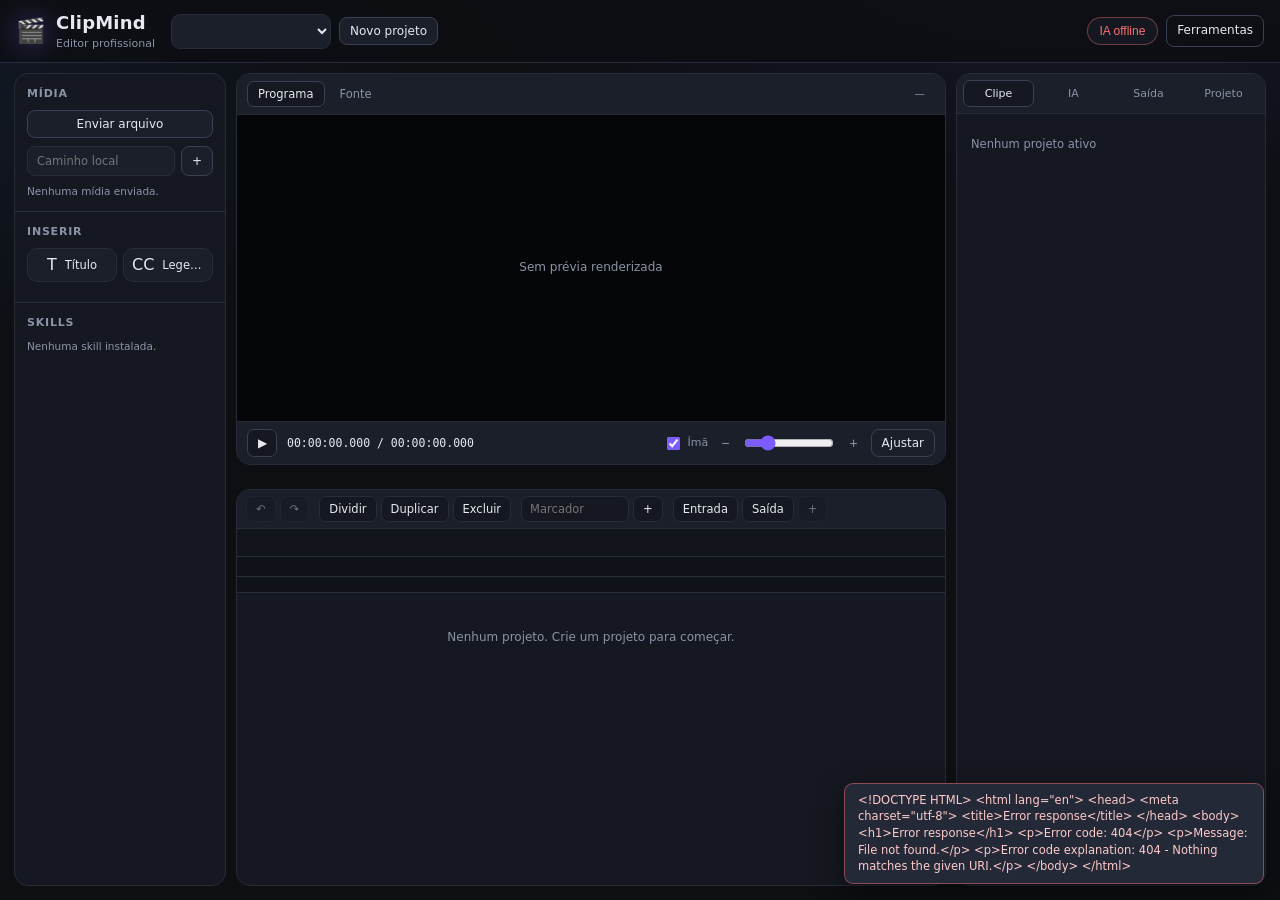
==== commit fa8bb9af: "Measure clip content with FFmpeg before proposing a cut The agent could cut anything but could only " ====
--- a/templates/editor.html
+++ b/templates/editor.html
@@ -118,12 +118,18 @@
                         <input id="marker-label" placeholder="Marcador" autocomplete="off">
                         <button id="marker-btn" class="icon-btn" type="button" title="Marcador no playhead (M)">+</button>
                     </div>
+                    <div class="toolbar-group region-add">
+                        <button id="mark-in-btn" class="btn" type="button" title="Marcar entrada no playhead (I)">Entrada</button>
+                        <button id="mark-out-btn" class="btn" type="button" title="Marcar saída no playhead (O)">Saída</button>
+                        <button id="region-btn" class="icon-btn" type="button" title="Criar região entre entrada e saída" disabled>+</button>
+                    </div>
                     <span id="timeline-hint" class="muted"></span>
                 </div>
                 <div class="timeline-scroll" id="timeline-scroll">
                     <div class="timeline-content" id="timeline-content">
                         <div class="ruler" id="ruler"></div>
                         <div class="markers-row" id="markers-row"></div>
+                        <div class="regions-row" id="regions-row"></div>
                         <div class="tracks" id="tracks"></div>
                         <div class="playhead" id="playhead"><div class="playhead-handle"></div></div>
                     </div>
@@ -221,6 +227,11 @@
                     </div>
 
                     <div class="section">
+                        <h3>Regiões</h3>
+                        <div id="regions-list"></div>
+                    </div>
+
+                    <div class="section">
                         <h3>Versões</h3>
                         <div id="versions-list"></div>
                     </div>
--- a/static/editor.css
+++ b/static/editor.css
@@ -636,6 +636,47 @@
     text-overflow: ellipsis;
 }
 
+.regions-row {
+    position: relative;
+    height: 16px;
+    border-bottom: 1px solid var(--border);
+    background: #0f1219;
+}
+
+.regions-row .ruler-spacer {
+    height: 100%;
+}
+
+.region-band {
+    position: absolute;
+    top: 2px;
+    height: 11px;
+    border: 1px solid currentColor;
+    border-radius: 3px;
+    background: color-mix(in srgb, currentColor 22%, transparent);
+    cursor: pointer;
+    padding: 0;
+    color: var(--accent-2);
+}
+
+.region-band:hover {
+    background: color-mix(in srgb, currentColor 40%, transparent);
+}
+
+.region-band span {
+    position: absolute;
+    left: 4px;
+    top: -1px;
+    font-size: 9px;
+    line-height: 11px;
+    color: var(--text);
+    white-space: nowrap;
+    overflow: hidden;
+    text-overflow: ellipsis;
+    max-width: calc(100% - 8px);
+    pointer-events: none;
+}
+
 .tracks {
     position: relative;
 }
@@ -1031,6 +1072,112 @@
     gap: 6px;
     justify-content: flex-end;
     margin-top: 2px;
+}
+
+.analysis-row {
+    display: flex;
+    align-items: flex-end;
+    gap: 6px;
+    flex-wrap: wrap;
+}
+
+.analysis-row select {
+    flex: 1 1 132px;
+    min-width: 0;
+    background: var(--panel-2);
+    border: 1px solid var(--border);
+    border-radius: 8px;
+    color: var(--text);
+    padding: 6px 8px;
+    font-family: inherit;
+    font-size: 11.5px;
+}
+
+.analysis-field {
+    flex: 0 0 78px;
+}
+
+.analysis-field[hidden] {
+    display: none;
+}
+
+.analysis-results {
+    display: flex;
+    flex-direction: column;
+    gap: 6px;
+}
+
+.analysis-summary {
+    font-size: 10.5px;
+    color: var(--text);
+    line-height: 1.35;
+}
+
+.analysis-metrics {
+    display: flex;
+    gap: 8px;
+    flex-wrap: wrap;
+    font-size: 10.5px;
+    color: var(--muted);
+}
+
+.analysis-metrics b {
+    color: var(--text);
+    font-variant-numeric: tabular-nums;
+}
+
+.analysis-list {
+    display: flex;
+    flex-direction: column;
+    max-height: 190px;
+    overflow-y: auto;
+    scrollbar-width: thin;
+    scrollbar-color: var(--border-strong) transparent;
+}
+
+.analysis-item {
+    display: flex;
+    align-items: center;
+    gap: 7px;
+    background: none;
+    border: none;
+    border-bottom: 1px solid var(--border);
+    color: var(--text);
+    font-family: inherit;
+    font-size: 10.5px;
+    padding: 4px 2px;
+    cursor: pointer;
+    text-align: left;
+}
+
+.analysis-item:hover {
+    background: var(--panel-2);
+}
+
+.analysis-item .time {
+    color: var(--muted);
+    font-variant-numeric: tabular-nums;
+    flex: none;
+}
+
+.analysis-item .label {
+    overflow: hidden;
+    white-space: nowrap;
+    text-overflow: ellipsis;
+}
+
+.analysis-item .score {
+    margin-left: auto;
+    color: var(--accent-2);
+    font-variant-numeric: tabular-nums;
+    flex: none;
+}
+
+.analysis-actions {
+    display: flex;
+    gap: 6px;
+    justify-content: flex-end;
+    flex-wrap: wrap;
 }
 
 /* ------------------------------------------------------------------- chat */
